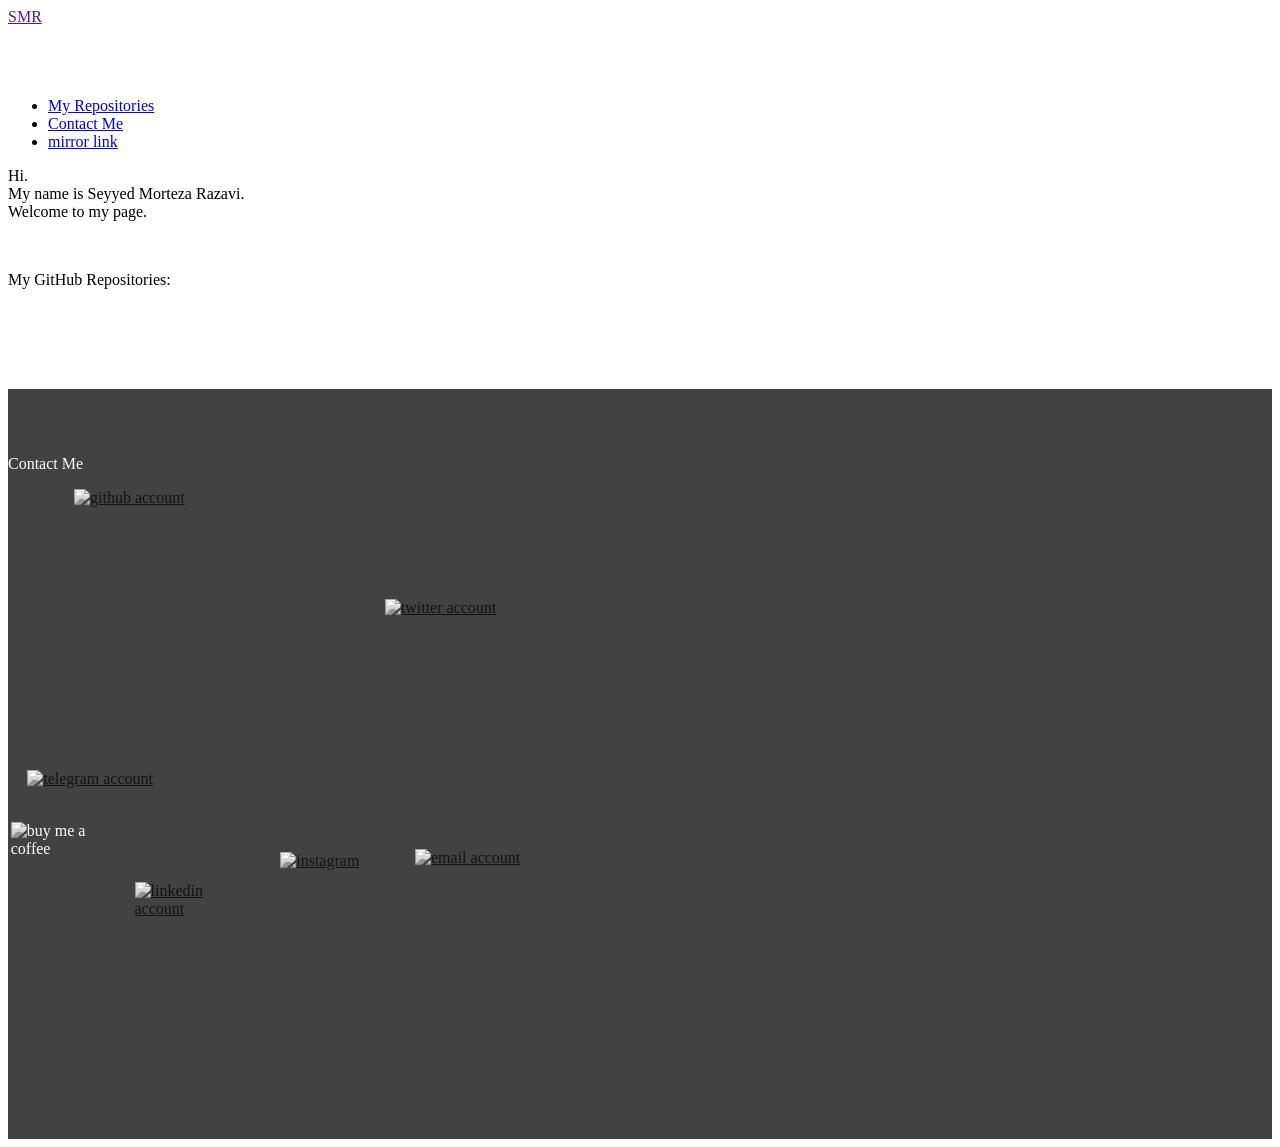
==== index.html @ f321bca7 "added LinkDirect page. this page make a  temp mirror link from given url." ====
<!DOCTYPE html>
<html lang="en-us">

<html>

<head>
    <title>SMR WebPage</title>
    <meta charset="utf-8">
    <meta name="description"content="Seyyed Morteza Razavi official website">
    <meta name="keywords"   content="">
    <meta name="author"     content="Seyyed Morteza Razavi">
    <meta name="viewport"   content="width=device-width, initial-scale=1">

    <link rel="stylesheet" href="resources/fonts/bootstrap-font/bootstrap-icons.css"/>
    <link rel="stylesheet" href="libs/bootstrap-4.5.0-dist/css/bootstrap.min.css"/>
    <link rel="stylesheet" href="libs/hamberger-button.css"/>
    <link rel="stylesheet" href="libs/toggle-plus-button.css">
    <link rel="stylesheet" href="libs/tooltip.css"/>
    <link rel="stylesheet" href="libs/commit-time-line.css"/>
    <link rel="stylesheet" href="libs/style.css"/>

    <script type="text/javascript" src="libs/jquery/3.5.1/jquery-3.5.1.min.js"></script>
    <script type="text/javascript" src="libs/bootstrap-4.5.0-dist/js/bootstrap.min.js"></script>
    <script type="text/javascript" src="libs/hamberger-button.js"></script>
    <script type="text/javascript" src="libs/script.js"></script>
</head>

<body >
    <nav class="navbar navbar-expand-lg navbar-dark bg-dark">
        <a id="navbarNavBrand" class="navbar-brand" href="">
            SMR
        </a>
        <a id="toggle"  type="button" data-toggle="collapse" data-target="#navbarNav" aria-controls="navbarNav"
        aria-expanded="false" aria-label="Toggle navigation"><span></span></a>
        
        <div id="navbarNav" class="collapse navbar-collapse">
            <ul class="navbar-nav text-right">
                <li class="nav-item">
                    <a class="nav-link" href="#myRepositories">
                        My Repositories
                    </a>
                </li>
                <li class="nav-item">
                    <a class="nav-link" href="#contactMe">
                        Contact Me
                    </a>
                </li>
                <li class="nav-item">
                    <a class="nav-link" href="pages/linkDirect.php">
                        mirror link
                    </a>
                </li>
            </ul>
        </div>
    </nav>
    
    <div id="welcomeMessage" class="alert alert-info m-3 mb-0" role="alert">
        Hi.<br>
        My name is Seyyed Morteza Razavi.<br>
        Welcome to my page.
    </div>
    <!-- -------------------- myRepositories -------------------- -->
    <div id="myRepositories" class="container-fluid text-center pl-4 pr-4">
        <div id="repositories" class="container-fluid">
            <div class="row h3 text-center pb-4">
                <div class="col-12">
                    My GitHub Repositories:
                </div>
            </div>
        </div>
    </div>
    <!-- ----------------------- contactMe ---------------------- -->  
    <div id="contactMe" class="container-fluid ">
        <p class="text-center h3 mb-5">
            Contact Me<!--You can contact me at:-->
        </p>
        <div class="m-auto ctooltips">
            <a style="left:68.5%;top:20%;width:26%;" target="_blank" href="https://twitter.com/S_M_R_67">
                <img src="resources/images/twitter.svg" alt="twitter account">
                <p class="r-tooltiptext">follow my twitter account</p>
            </a>
            <a style="left:12%;top:0%;width:69%;" target="_blank" href="https://github.com/SMR76\">
                <img src="resources/images/github.svg" style="z-index:1;" alt="github account">
                <p class="t-tooltiptext">follow me in github</p>
            </a>
            <a style="left:3.5%;top:51%;width:33.5%;" href="tg://resolve?domain=S_M_R0">
                <img src="resources/images/telegram.svg" alt="telegram account">
                <p class="l-tooltiptext" style="top:10%;">contact me via Telegram </p>
            </a>
            <a id="donate" style="left:0.5%; top:60.5%;width:19%;">
                <img src="resources/images/cup.svg" alt="buy me a coffee">
                <p class="l-tooltiptext">buy me a coffee</p>
            </a>
            <a style="left:74%;top:65.5%;width:25%;" href="mailto:seyyedmortezarazavi76@gmail.com">
                <img src="resources/images/email.svg" alt="email account">
                <p class="r-tooltiptext">contact me via email</p>
            </a>
            <a style="left:49.5%;top:66%;width:22.5%;" target="_blank" href="https://www.instagram.com/s_m_r76/">
                <img  src="resources/images/instagram.svg" alt="instagram">
                <p class="b-tooltiptext">folllow me on instagram</p>
            </a>
            <a style="left:23%;top:71.5%;width:21.2%;" target="_blank" href="https://www.linkedin.com/in/seyyed-morteza-razavi-403b2a196">
                <img  src="resources/images/linkedin.svg" alt="linkedin account">
                <p class="b-tooltiptext">connect to my linkedin</p>
            </a>
        </div>
    </div>
</body>
</html>
---- libs/hamberger-button.css ----
#toggle {
  display: block;
  width: 28px;
  height: 30px;
  margin-top: 25px;
}

#toggle span:after,
#toggle span:before {
  content: "";
  position: absolute;
  left: 0;
  top: -180%;
}
#toggle span:after{
  top: 180%;
}
#toggle span {
  position: relative;
  display: block;
}

#toggle span,
#toggle span:after,
#toggle span:before {
  width: 100%;
  height: 90%;
  background-color: #bebebe;
  transition: all 0.3s;
  backface-visibility: hidden;
  border-radius: 3px;
}
#toggle span {height: 15%;}

/* on activation */
#toggle.on span {
  background-color: transparent;
}
#toggle.on span:before {
  transform: rotate(45deg) translate(15%, 100%);
}
#toggle.on span:after {
  transform: rotate(-45deg) translate(25%, -190%);
}
@media all and (min-width: 991px) {
  #toggle {
    visibility: hidden;
  }
}
---- libs/toggle-plus-button.css ----
.toggle-plus {
    display: inline-block;
    width: 10px;
    height: 12px;
}
.toggle-plus span {
    position: relative;
    display: block;
    height: 15%;
}
.toggle-plus span:after,
.toggle-plus span:before {
    content: "";
    width: 100%;
    height: 90%;
    position: absolute;
    background-color: #bebebe;
    transition: all 0.3s;
    border-radius: 3px;
    transform-origin: 50% 50%;
    top: 250%;

    transition: all 0.8s ease;
}
.toggle-plus span::after {
    transform: rotate(90deg);
}
.toggle-plus.on span::after{
    transform: rotate(-180deg);
}
.toggle-plus.on span::before{
    transform: rotate(720deg);
}
---- libs/tooltip.css ----
.ctooltips [class$="tooltiptext"]{
    visibility:hidden;
    background-color: black;
    color: #fff;
    text-align: center;
    border-radius: 6px;
    padding: 5px;
    margin: 0px;
    word-wrap:break-word;
    
    position: absolute;
    z-index: 1;
}

.ctooltips .t-tooltiptext{left: 30%; bottom: 100%;transform: translateX(-50%);}
.ctooltips .r-tooltiptext{left: 120%;top: 60%;transform: translateY(-50%);}
.ctooltips .b-tooltiptext{left: 50%; top: 130%;transform: translateX(-50%);}
.ctooltips .l-tooltiptext{right:120%;top: 50%;transform: translateY(-50%);}

.ctooltips [class$="tooltiptext"]::after {
    content: " ";
    border-width: 5px;
    position: absolute;
    border-style: solid;
}

.ctooltips .t-tooltiptext::after {
    top: 100%;right: 10%;
    border-color: black transparent transparent transparent;
}
.ctooltips .r-tooltiptext::after {
    top: 50%;right: 100%;margin-top: -5px;
    border-color: transparent black transparent transparent;
}
.ctooltips .b-tooltiptext::after {
    bottom: 100%;left: 50%;
    border-color: transparent transparent black transparent;
}
.ctooltips .l-tooltiptext::after {
    top: 50%;left: 100%;margin-top: -5px;
    border-color: transparent transparent transparent black;
}

.ctooltips a:hover [class$="tooltiptext"] {
    visibility: visible;
    animation:swipShow linear 0.3s forwards;
}

@keyframes swipShow{
    0% {
        opacity:0;
        width:160px;
        padding-right:20px;
    }
    100% {
        opacity:0.8;
        width:130px;
        padding-right:5px;
    }
}

@media only screen and (max-width: 600px) {
    .ctooltips [class$="tooltiptext"]{
        width: 100%;

        top: initial    !important;
        right: initial  !important;
        bottom: 0px     !important;
        left:   0px     !important;
        opacity:0.8;

        border-radius: 0px;
        padding: 6px 0 15px 0;

        position: fixed;
        transform: translateY(0px);

        overflow: hidden;

    }

    .ctooltips a:hover [class$="tooltiptext"] {
        visibility: visible;
        animation: none;
    } 
    .ctooltips [class$="tooltiptext"]::after {
        content: " ";
        border-width: 5px;
        border-style: solid;
    }   
}
---- libs/commit-time-line.css ----
.commit-column {
    display: none;
}
.commit-container {
    padding-left: 30px; 
}

.commit-container .commit-road {
    height: 50px;
    position:absolute;
    display: flex;
}
.commit-container p::selection{ 
    visibility:hidden; 
}
.dots {    
    position:relative;
    height:50px;width:35px;
}
.dot {
    position: absolute;
    top:  47%;
    width: 4px;
    height: 4px;
    border-radius: 50%;
    background-color: #aaa;    
}
.dots .dot:nth-child(2){left: 10px;}
.dots .dot:nth-child(3){left: 20px;}
.dots:hover .dot{animation: dotanim 1s}
.dots:hover .dot:nth-child(2){animation-delay: 0.2s;}
.dots:hover .dot:nth-child(3){animation-delay: 0.4s;}

@keyframes dotanim {
    0% {
        top:  47%;
    }
    50%{
        top:  30%;
    }
    100%{
        top:  47%;
    }
}

.commit-container .commit-road .commit-node {
    position:relative;
    height:30px;width:30px;
    margin: auto 40px auto auto;
    
    display:inline-flex;
    justify-content:center;
    align-items: center;
    
    border-radius: 50%;
    border:#aaa 2px solid;
    color:#aaa;
    cursor: pointer;
    text-decoration: none;
    transition-property: width,height;
    transition-duration: 0.5s;
}
.commit-container .commit-road .commit-node:hover {
    width: 40px;height: 40px;
    font-weight: 500;
    border-color:#999;
}
.commit-container .commit-road .commit-node:last-child {
    margin-left: 0px;
}
.commit-container .commit-road .commit-node::after {
    position:absolute;
    top:50%;left:101%;
    height:2px;width:42px;
    transform: translateY(-50%);
    background-color:#aaa;
    content:'';
}
.commit-container .commit-road .commit-node:last-child::after {
    visibility:hidden;
}
.commit-container .commit-road .commit-node p{
    margin:0;
    font-size: 12px;
}
.commit-container .commit-road .commit-node #id{
    width: inherit;
    height: inherit;
    text-align:center;
}
.commit-container  .ttext{
    position: absolute;
    top: 90%;
    padding: 10px;
    margin: 0px;
    border-radius: 5px;
    max-width: 200px;
    opacity: 0;
    overflow: hidden;
    visibility: hidden;
    background-color: #999;
    color: #fff;
    text-align: center;
    font-size: 15px;
    font-weight: 400;
    text-overflow: ellipsis;
    white-space: nowrap;
    z-index: 1;
    transition-duration: 0.5s;
    transition-property: bottom,opacity;
}
.commit-container .commit-node:hover .ttext {
    visibility: visible;
    top: 140%;
    opacity: 1;
}
---- libs/style.css ----
@font-face {
    font-family: fa-brands-400;
    src: url("../resources/fonts/fa-brands-400.ttf");
    font-display: fallback;
}

#myRepositories .row:nth-child(even){
    background-color: #ebebeb;
}

#myRepositories     {padding:50px 0 100px 0;overflow:auto;color: #000000; background-color: #fff;}
#contactMe          {padding:50px 0 100px 0;overflow:auto;color: #fff; background-color: #424242;}

#contactMe div      {
    position: relative;
    
    width: 50vw;height: 50vw;
    max-width:  550px;
    max-height: 550px;
}
#contactMe div a  {
    position: absolute;
}

#contactMe div img  {
    filter: grayscale(100%);
    transition: all 0.5s ease;
}
#contactMe img:hover {
    filter: grayscale(0%);
}
.no-text-deco, .no-text-deco:hover {text-decoration: none;}

.bi-telegram::before {font-family: fa-brands-400 !important;content: "\f3fe";}

.bi-instagram:hover::before             {color:#ff6600;}
.bi-twitter:hover::before               {color:#00a2ff;}
.bi-linkedin:hover::before              {color:#0051ff;}
.bi-envelope:hover::before              {color:#ff0000;}
.bi-telegram:hover::before              {color:#00b7ff;}
.bi-cup-fill:hover::before              {color:#a55d00;}
.bi-bookmark-heart-fill:hover::before   {color:#ff004c;}

[class*=" bi-"]::before {line-height: 1.1;transition: color 0.5s linear;}
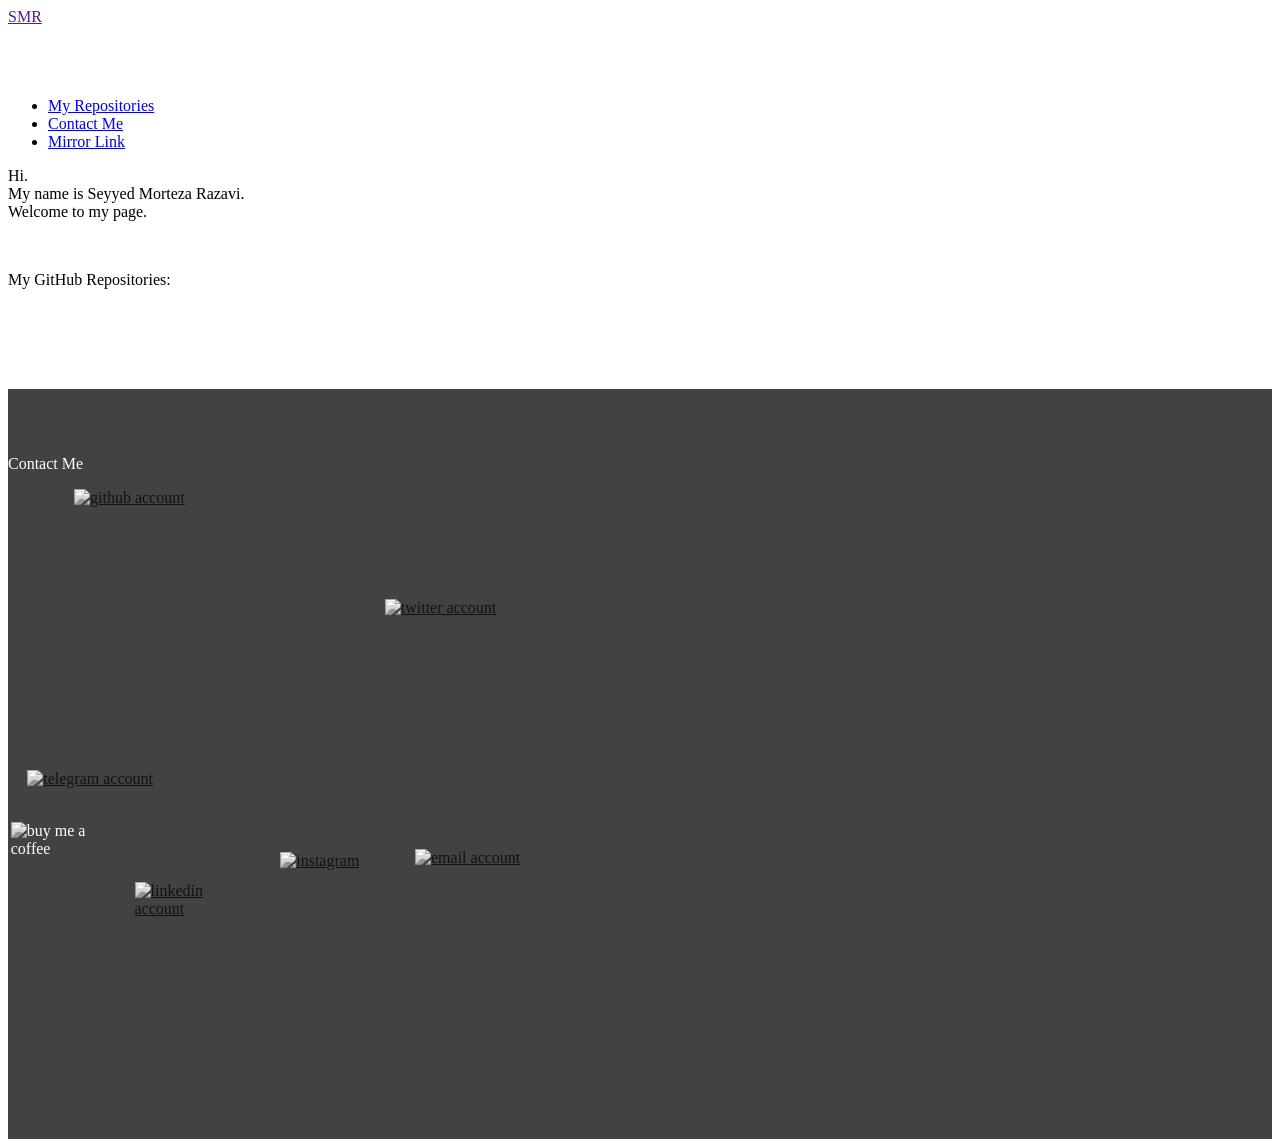
==== commit 9de734cd: "Fixed capital name of nav item." ====
--- a/index.html
+++ b/index.html
@@ -47,7 +47,7 @@
                 </li>
                 <li class="nav-item">
                     <a class="nav-link" href="pages/linkDirect.php">
-                        mirror link
+                        Mirror Link
                     </a>
                 </li>
             </ul>
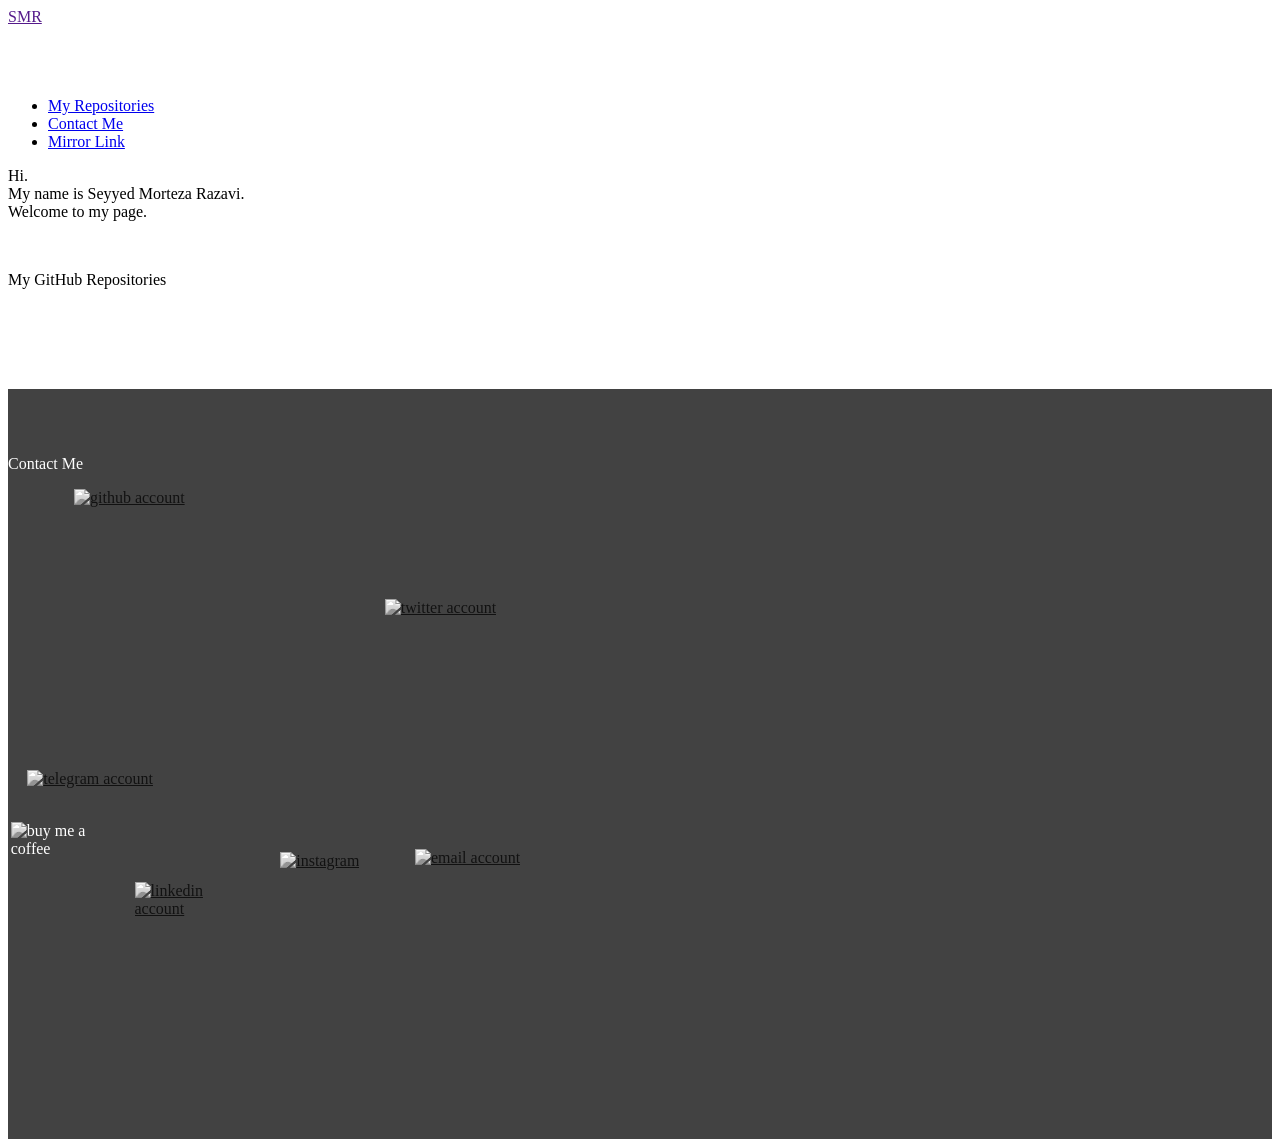
==== commit d28c6755: "fixed some issues." ====
--- a/index.html
+++ b/index.html
@@ -64,7 +64,7 @@
         <div id="repositories" class="container-fluid">
             <div class="row h3 text-center pb-4">
                 <div class="col-12">
-                    My GitHub Repositories:
+                    My GitHub Repositories
                 </div>
             </div>
         </div>
--- a/libs/hamberger-button.css
+++ b/libs/hamberger-button.css
@@ -1,49 +1,57 @@
 #toggle {
-  display: block;
-  width: 28px;
-  height: 30px;
-  margin-top: 25px;
+	display: block;
+	width: 28px;
+	height: 30px;
+	margin-top: 25px;
 }
 
 #toggle span:after,
 #toggle span:before {
-  content: "";
-  position: absolute;
-  left: 0;
-  top: -180%;
+	content: "";
+	position: absolute;
+	left: 0;
+	top: -180%;
 }
-#toggle span:after{
-  top: 180%;
+
+#toggle span:after {
+	top: 180%;
 }
+
 #toggle span {
-  position: relative;
-  display: block;
+	position: relative;
+	display: block;
 }
 
 #toggle span,
 #toggle span:after,
 #toggle span:before {
-  width: 100%;
-  height: 90%;
-  background-color: #bebebe;
-  transition: all 0.3s;
-  backface-visibility: hidden;
-  border-radius: 3px;
+	width: 100%;
+	height: 90%;
+	background-color: #bebebe;
+	transition: all 0.3s;
+	backface-visibility: hidden;
+	border-radius: 3px;
 }
-#toggle span {height: 15%;}
+
+#toggle span {
+	height: 15%;
+}
 
 /* on activation */
 #toggle.on span {
-  background-color: transparent;
+	background-color: transparent;
 }
+
 #toggle.on span:before {
-  transform: rotate(45deg) translate(15%, 100%);
+	transform: rotate(45deg) translate(15%, 100%);
 }
+
 #toggle.on span:after {
-  transform: rotate(-45deg) translate(25%, -190%);
+	transform: rotate(-45deg) translate(25%, -190%);
 }
+
 @media all and (min-width: 991px) {
-  #toggle {
-    visibility: hidden;
-  }
+	#toggle {
+		visibility: hidden;
+	}
 }
--- a/libs/commit-time-line.css
+++ b/libs/commit-time-line.css
@@ -2,7 +2,7 @@
     display: none;
 }
 .commit-container {
-    padding-left: 30px; 
+    height: 65px;
 }
 
 .commit-container .commit-road {
@@ -46,7 +46,8 @@
 .commit-container .commit-road .commit-node {
     position:relative;
     height:30px;width:30px;
-    margin: auto 40px auto auto;
+    margin: auto;
+    margin-right: 22px;
     
     display:inline-flex;
     justify-content:center;
@@ -71,7 +72,7 @@
 .commit-container .commit-road .commit-node::after {
     position:absolute;
     top:50%;left:101%;
-    height:2px;width:42px;
+    height:2px;width:25px;
     transform: translateY(-50%);
     background-color:#aaa;
     content:'';
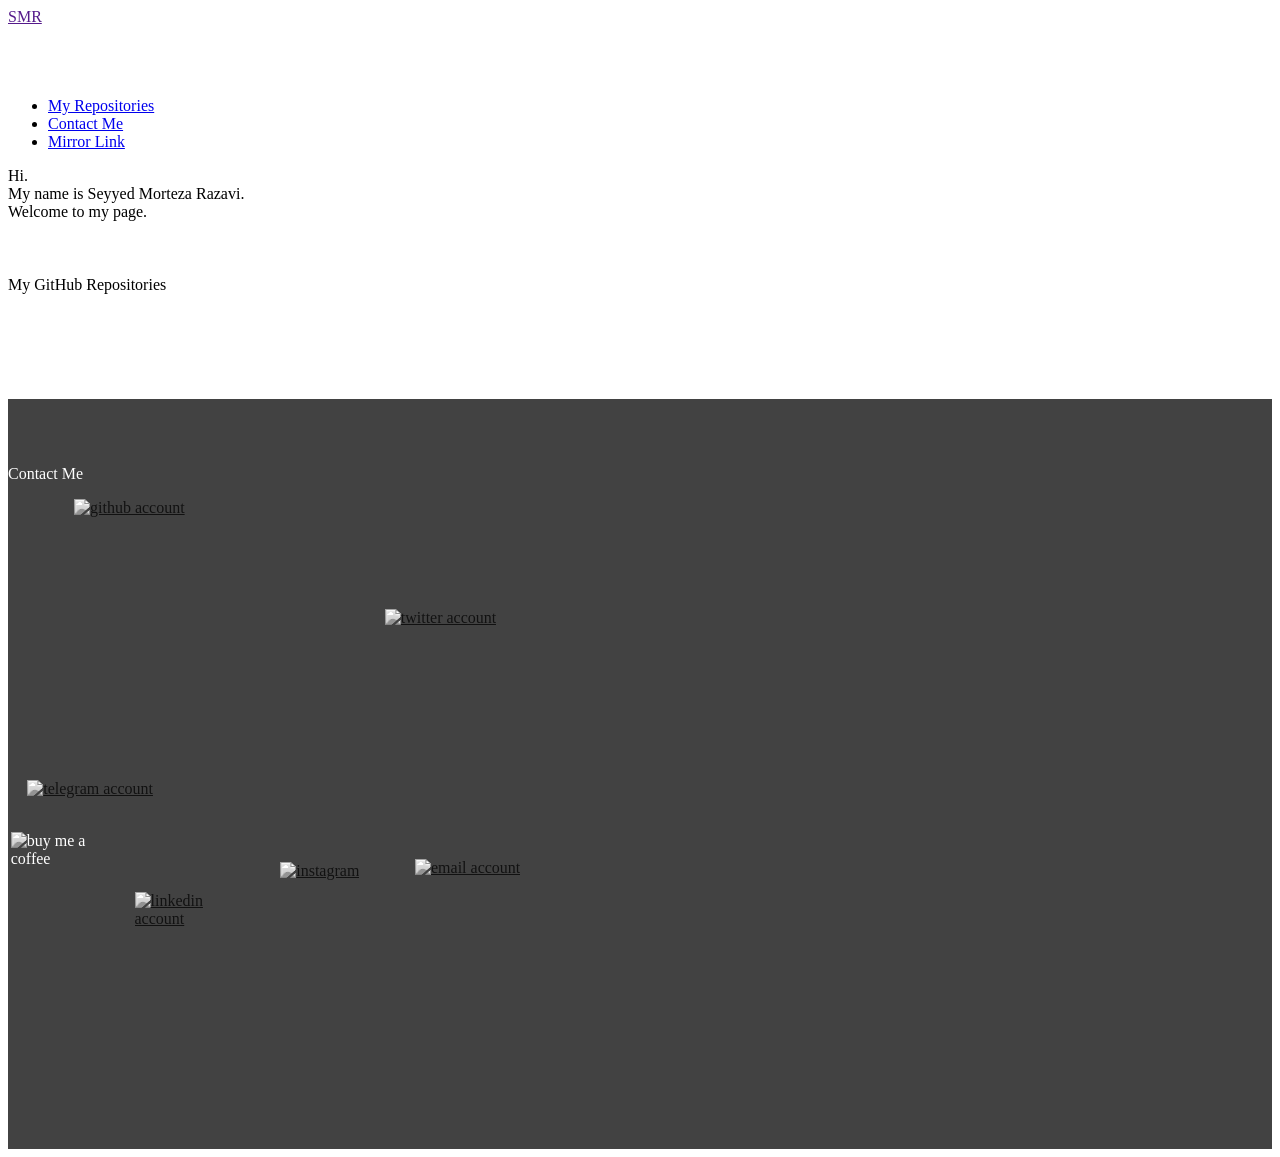
==== commit 8ebda5f2: "added new status navbar item." ====
--- a/index.html
+++ b/index.html
@@ -32,8 +32,8 @@
         </a>
         <a id="toggle"  type="button" data-toggle="collapse" data-target="#navbarNav" aria-controls="navbarNav"
         aria-expanded="false" aria-label="Toggle navigation"><span></span></a>
-        
-        <div id="navbarNav" class="collapse navbar-collapse">
+
+        <div id="navbarNav" class="collapse navbar-collapse flex-row ">
             <ul class="navbar-nav text-right">
                 <li class="nav-item">
                     <a class="nav-link" href="#myRepositories">
@@ -53,6 +53,12 @@
             </ul>
         </div>
     </nav>
+
+    <div id="status" class="position-absolute">
+        <i id="loading" class="bi bi-refresh text-white position-absolute pointer on"></i>
+        <i id="success" class="bi bi-check text-success position-absolute"></i>
+        <i id="error"   class="bi bi-x text-danger"></i>
+    </div>
     
     <div id="welcomeMessage" class="alert alert-info m-3 mb-0" role="alert">
         Hi.<br>
--- a/libs/style.css
+++ b/libs/style.css
@@ -1,35 +1,38 @@
-  @font-face {
+@font-face {
     font-family: fa-brands-400;
     src: url("../resources/fonts/fa-brands-400.ttf");
     font-display: fallback;
 }
 
-#myRepositories .row:nth-child(even){
-    background-color: #ebebeb;
-}
-
 #myRepositories     {padding:50px 0 100px 0;overflow:auto;color: #000000; background-color: #fff;}
 #contactMe          {padding:50px 0 100px 0;overflow:auto;color: #fff; background-color: #424242;}
 
-#contactMe div      {
+.repo-container{
+    background-color:white;    
+    border-radius: 8px;
+    box-shadow: 0px 1px 7px #00000020;
+}
+
+.repo-container h6          {display    : inline;   }
+.repo-container p           {text-align : justify;  }
+#repositories   .row        {margin     : 5px auto; }
+#repositories   div > .row  {text-align : left;     }
+
+@media only screen and (max-width: 768px) {
+    #repositories .row > div:last-child {   padding-top: 5px;}
+}
+
+#contactMe div {
     position: relative;
     
     width: 50vw;height: 50vw;
     max-width:  550px;
     max-height: 550px;
 }
-#contactMe div a  {
-    position: absolute;
-}
 
-#contactMe div img  {
-    filter: grayscale(100%);
-    transition: all 0.5s ease;
-}
-#contactMe img:hover {
-    filter: grayscale(0%);
-}
-.no-text-deco, .no-text-deco:hover {text-decoration: none;}
+#contactMe div a  {position: absolute;}
+#contactMe div img  {filter: grayscale(100%);transition: all 0.5s ease;}
+#contactMe img:hover {filter: grayscale(0%);}
 
 .bi-telegram::before {font-family: fa-brands-400 !important;content: "\f3fe";}
 
@@ -41,4 +44,5 @@
 .bi-cup-fill:hover::before              {color:#a55d00;}
 .bi-bookmark-heart-fill:hover::before   {color:#ff004c;}
 
-[class*=" bi-"]::before {line-height: 1.1;transition: color 0.5s linear;}+[class*=" bi-"]::before {line-height: 1.1;transition: color 0.5s linear;}
+
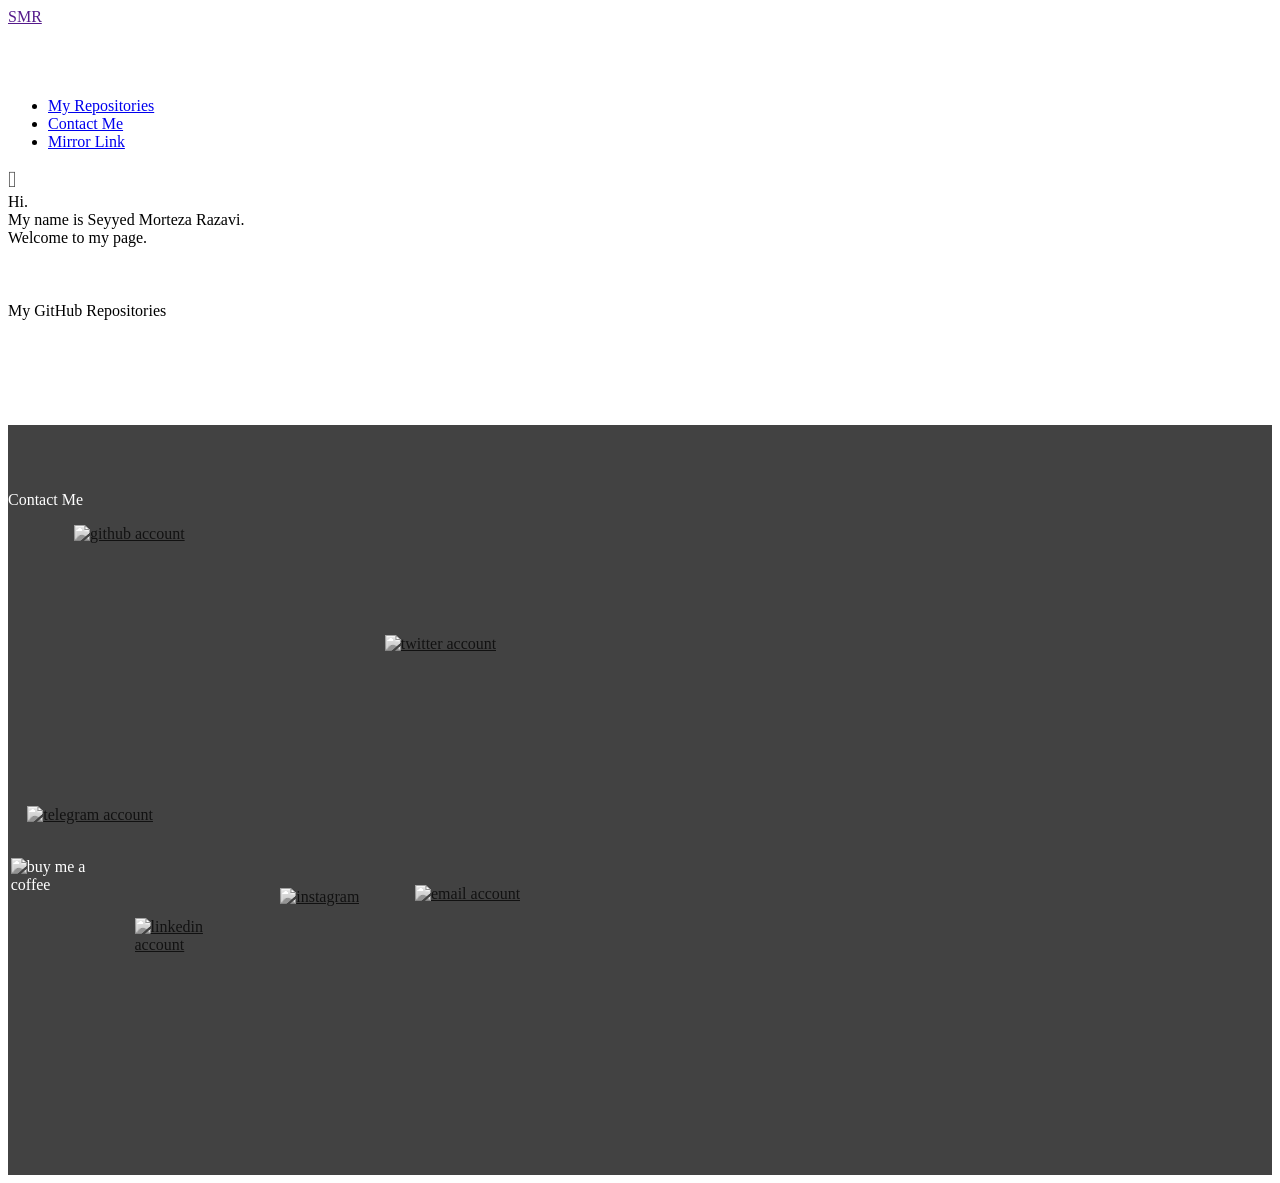
==== commit ce7c709c: "some minore changes." ====
--- a/index.html
+++ b/index.html
@@ -46,7 +46,7 @@
                     </a>
                 </li>
                 <li class="nav-item">
-                    <a class="nav-link" href="pages/linkDirect.php">
+                    <a class="nav-link" href="pages/mirrorlink.html">
                         Mirror Link
                     </a>
                 </li>
--- a/libs/hamberger-button.css
+++ b/libs/hamberger-button.css
@@ -50,7 +50,7 @@
 	transform: rotate(-45deg) translate(25%, -190%);
 }
 
-@media all and (min-width: 991px) {
+@media all and (min-width: 991.98px) {
 	#toggle {
 		visibility: hidden;
 	}
--- a/libs/tooltip.css
+++ b/libs/tooltip.css
@@ -43,7 +43,7 @@
 
 .ctooltips a:hover [class$="tooltiptext"] {
     visibility: visible;
-    animation:swipShow linear 0.3s forwards;
+    animation:  swipShow linear 0.3s forwards;
 }
 
 @keyframes swipShow{
@@ -56,6 +56,13 @@
         opacity:0.8;
         width:130px;
         padding-right:5px;
+    }
+}
+
+@media (hover:none) {
+    .ctooltips a:active [class$="tooltiptext"] {
+        visibility: visible;
+        animation:  swipShow linear 0.3s forwards;
     }
 }
 
@@ -83,9 +90,17 @@
         visibility: visible;
         animation: none;
     } 
+
     .ctooltips [class$="tooltiptext"]::after {
         content: " ";
         border-width: 5px;
         border-style: solid;
-    }   
+    }
+}
+
+@media (hover:none) and (max-width: 600px) {
+    .ctooltips a:active [class$="tooltiptext"] {
+        visibility: visible;
+        animation: none;
+    } 
 }
--- a/libs/style.css
+++ b/libs/style.css
@@ -1,9 +1,10 @@
 @font-face {
-    font-family: fa-brands-400;
-    src: url("../resources/fonts/fa-brands-400.ttf");
+    font-family: fa-solid-900;
+    src: url("../resources/fonts/fa-solid-900.ttf");
     font-display: fallback;
 }
 
+#status             {right: 45px; top: 16px; font-size: 23px; opacity: 0.7;}
 #myRepositories     {padding:50px 0 100px 0;overflow:auto;color: #000000; background-color: #fff;}
 #contactMe          {padding:50px 0 100px 0;overflow:auto;color: #fff; background-color: #424242;}
 
@@ -18,31 +19,38 @@
 #repositories   .row        {margin     : 5px auto; }
 #repositories   div > .row  {text-align : left;     }
 
-@media only screen and (max-width: 768px) {
-    #repositories .row > div:last-child {   padding-top: 5px;}
-}
-
 #contactMe div {
-    position: relative;
-    
+    position: relative;    
     width: 50vw;height: 50vw;
     max-width:  550px;
     max-height: 550px;
 }
 
-#contactMe div a  {position: absolute;}
-#contactMe div img  {filter: grayscale(100%);transition: all 0.5s ease;}
-#contactMe img:hover {filter: grayscale(0%);}
+#contactMe div a            {position: absolute;}
+#contactMe div img          {filter: grayscale(100%);transition: all 0.5s ease;}
+#contactMe img:hover        {filter: grayscale(0%);}
 
-.bi-telegram::before {font-family: fa-brands-400 !important;content: "\f3fe";}
+.bi-refresh::before         {font-family: fa-solid-900 !important; content: "\f021"; opacity: 0; transition: opacity 0.4s ease;}
+.bi-check::before           {font-family: fa-solid-900 !important; content: "\f00c"; opacity: 0; transition: opacity 0.4s ease;}
+.bi-x::before               {font-family: fa-solid-900 !important; content: "\f00d"; opacity: 0; transition: opacity 0.4s ease;}
 
-.bi-instagram:hover::before             {color:#ff6600;}
-.bi-twitter:hover::before               {color:#00a2ff;}
-.bi-linkedin:hover::before              {color:#0051ff;}
-.bi-envelope:hover::before              {color:#ff0000;}
-.bi-telegram:hover::before              {color:#00b7ff;}
-.bi-cup-fill:hover::before              {color:#a55d00;}
-.bi-bookmark-heart-fill:hover::before   {color:#ff004c;}
+.bi-refresh.active::before  {animation: refrot 3s infinite;}
 
-[class*=" bi-"]::before {line-height: 1.1;transition: color 0.5s linear;}
+.bi-refresh.on::before,
+.bi-check.on::before,
+.bi-x.on::before            {opacity: 1;}
 
+.pointer                    {cursor: pointer;}
+
+@keyframes refrot {
+    from {transform: rotateZ(0deg);}
+    to  {transform: rotateZ(720deg);}
+}
+
+@media only screen and (max-width: 991.98px) {
+    #status { right: 85px;}
+}
+
+@media only screen and (max-width: 767.98px) {
+    #repositories .row > div:last-child {   padding-top: 5px;}
+}
